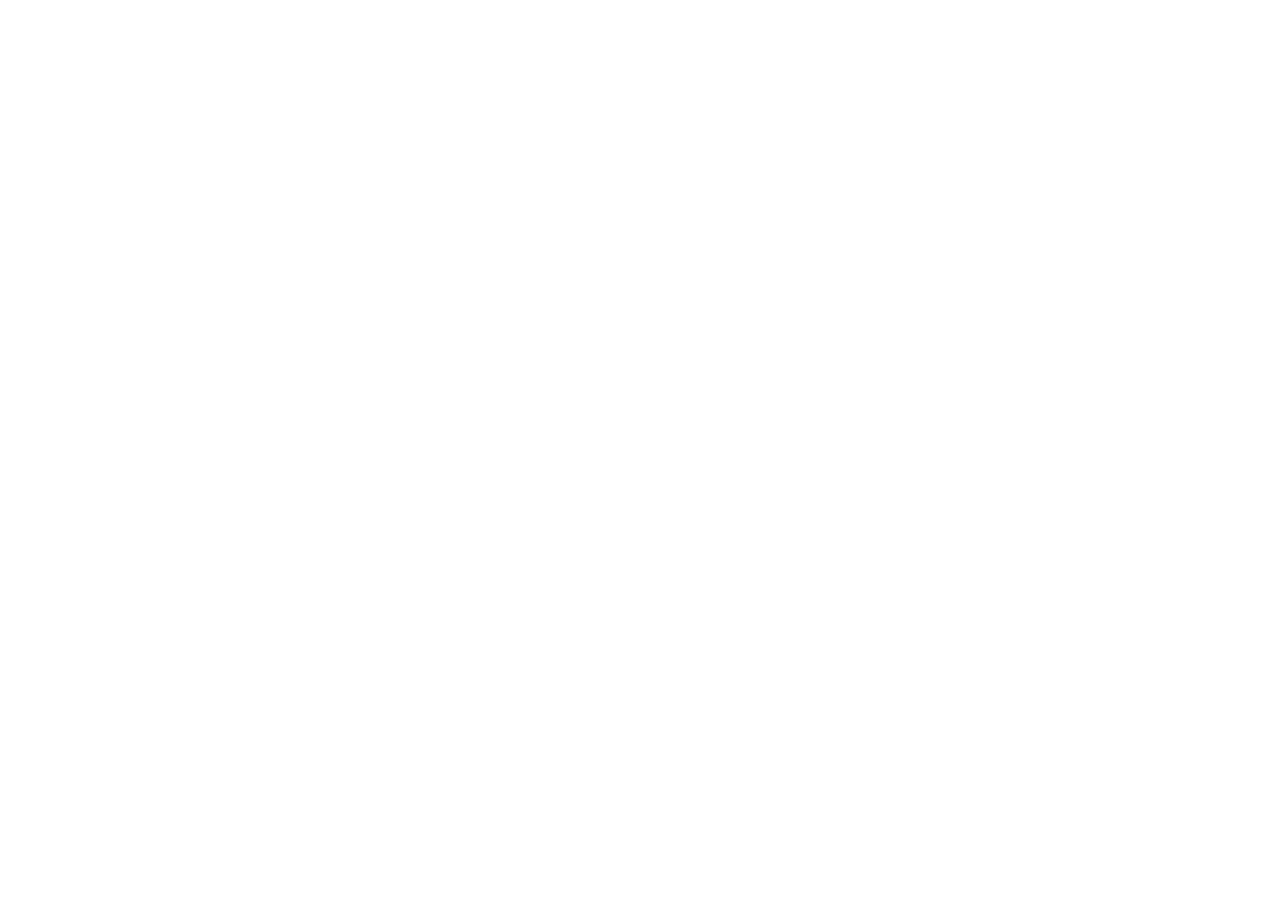
==== wx-ast-explorer/index.html @ f1b32c75 "create ast-explorer" ====
<!DOCTYPE html>
<html lang="en">
  <head>
    <meta charset="UTF-8" />
    <meta http-equiv="X-UA-Compatible" content="IE=edge" />
    <meta name="viewport" content="width=device-width, initial-scale=1.0" />
    <title>launcher</title>
    
    <script type="module" crossorigin src="/assets/index.47e7782f.js"></script>
    <link rel="stylesheet" href="/assets/index.59a443d7.css">
  </head>
  <body>
    <div id="app"></div>
  </body>
</html>
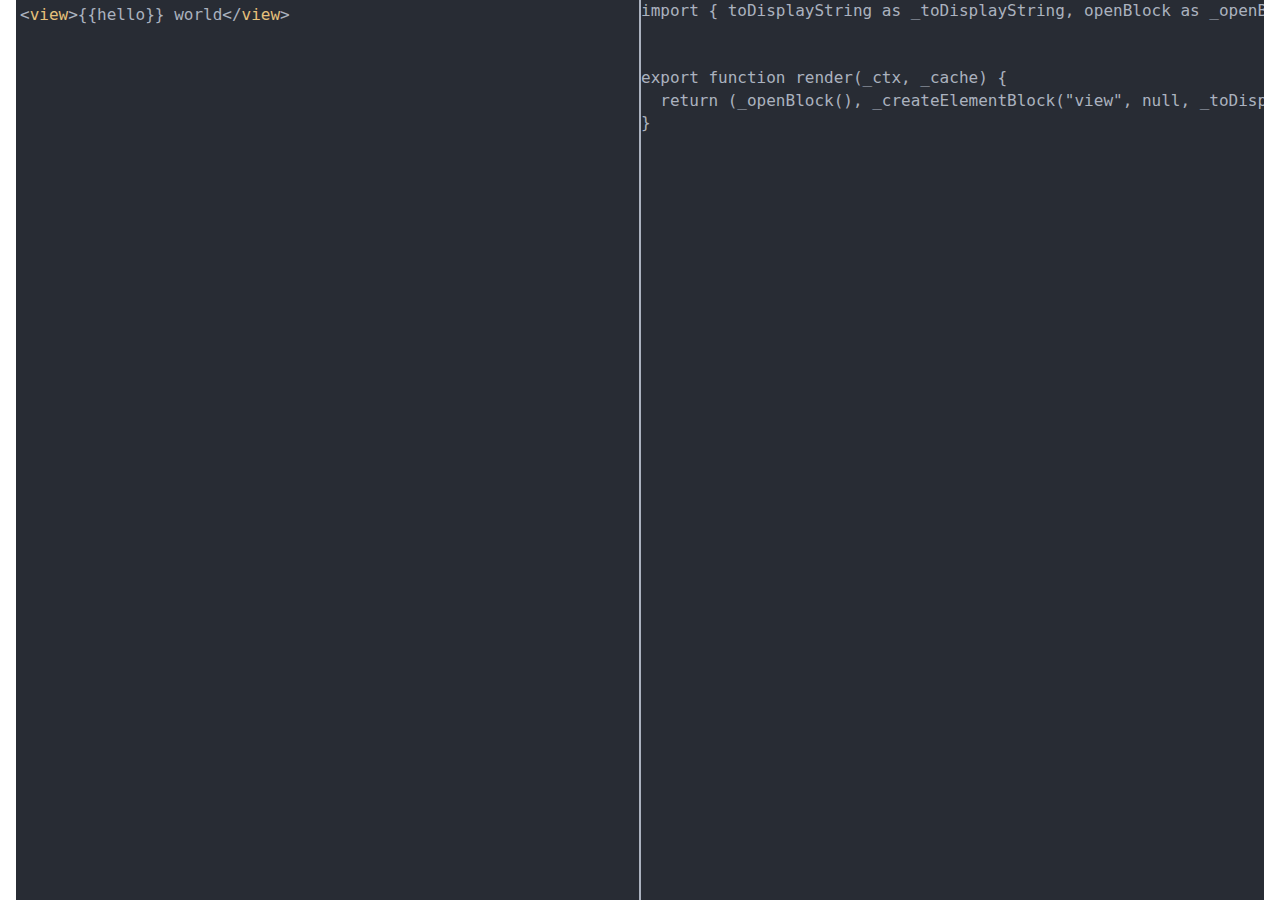
==== commit 8f6e70f0: "modify path" ====
--- a/wx-ast-explorer/index.html
+++ b/wx-ast-explorer/index.html
@@ -6,8 +6,8 @@
     <meta name="viewport" content="width=device-width, initial-scale=1.0" />
     <title>launcher</title>
     
-    <script type="module" crossorigin src="/assets/index.47e7782f.js"></script>
-    <link rel="stylesheet" href="/assets/index.59a443d7.css">
+    <script type="module" crossorigin src="assets/index.47e7782f.js"></script>
+    <link rel="stylesheet" href="assets/index.59a443d7.css">
   </head>
   <body>
     <div id="app"></div>
--- a/wx-ast-explorer/assets/index.59a443d7.css
+++ b/wx-ast-explorer/assets/index.59a443d7.css
@@ -0,0 +1 @@
+body{margin:0}.code{flex:1;margin:10px 50px;-moz-border-bottom-colors:none;-moz-border-left-colors:none;-moz-border-right-colors:none;-moz-border-top-colors:none;background:none repeat scroll 0 0 rgba(0,0,0,.07);border-color:-moz-use-text-color #FFFFFF #FFFFFF -moz-use-text-color;border-image:none;border-radius:6px;border-style:none solid solid none;border-width:medium 1px 1px medium;box-shadow:0 1px 2px #0000001f inset;color:#555;font-family:Helvetica Neue,Helvetica,Arial,sans-serif;font-size:1em;line-height:1.4em;padding:5px 8px;transition:background-color .2s ease 0s;resize:none}.container{position:absolute;top:0;bottom:0;left:0;right:0;display:flex;flex-direction:row}.codemirror{height:100%;margin-left:1rem;flex:.5}.preview{flex:.5;-moz-border-bottom-colors:none;-moz-border-left-colors:none;-moz-border-right-colors:none;-moz-border-top-colors:none;color:#abb2bf;font-size:16px;line-height:1.4em;transition:background-color .2s ease 0s;resize:none;background-color:#282c34;margin:0 1rem 0 0;border-left:2px solid;overflow-x:auto}
